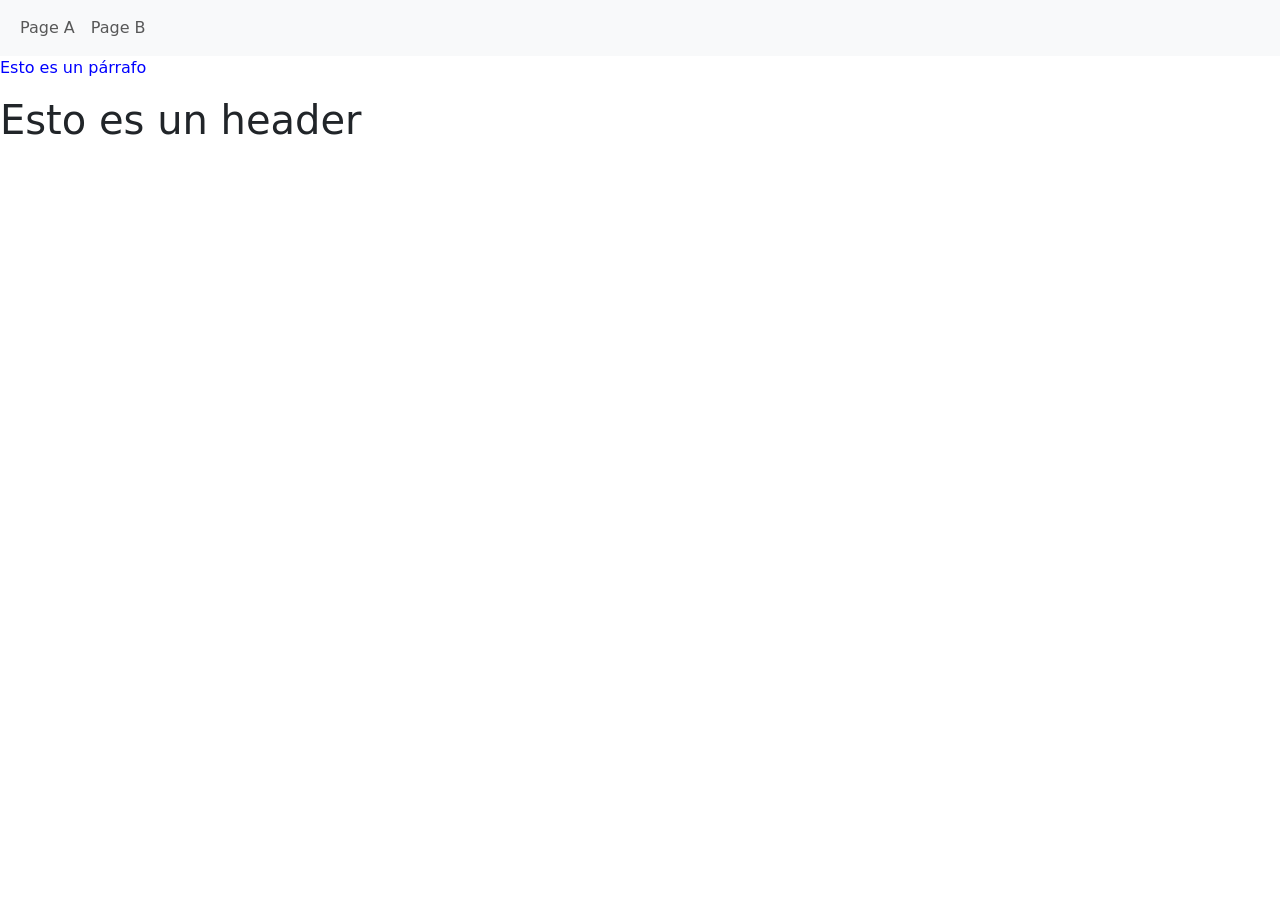
==== index.html @ 509ae988 "se referencia el archivo script.js" ====
<!DOCTYPE html>
<html>

<head>
    <meta charset="utf-8">
    <link rel="stylesheet" href="styles/style.css">
    <title>INICIO P01</title>
    <link href="https://cdn.jsdelivr.net/npm/bootstrap@5.2.3/dist/css/bootstrap.min.css" rel="stylesheet">
    <script src="https://cdn.jsdelivr.net/npm/bootstrap@5.2.3/dist/js/bootstrap.bundle.min.js"></script>
</head>
<script src="scripts/script.js"></script>

<body>
    <nav class="navbar navbar-expand-sm bg-light">
        <div class="container-fluid">
            <ul class="navbar-nav">
                <li class="nav-item">
                    <a class="nav-link" href="page_a.html">Page A</a>
                </li>
                <li class="nav-item">
                    <a class="nav-link" href="page_b.html">Page B</a>
                </li>
            </ul>
        </div>
    </nav>
    <p>Esto es un párrafo</p>
    <h1>Esto es un header</h1>
</body>

</html>
---- styles/style.css ----
h1 {
  color: green;
}
p {
  color: blue;
}

h1 {
  color: yellow;
}

table {
  background-color: lightblue;
}
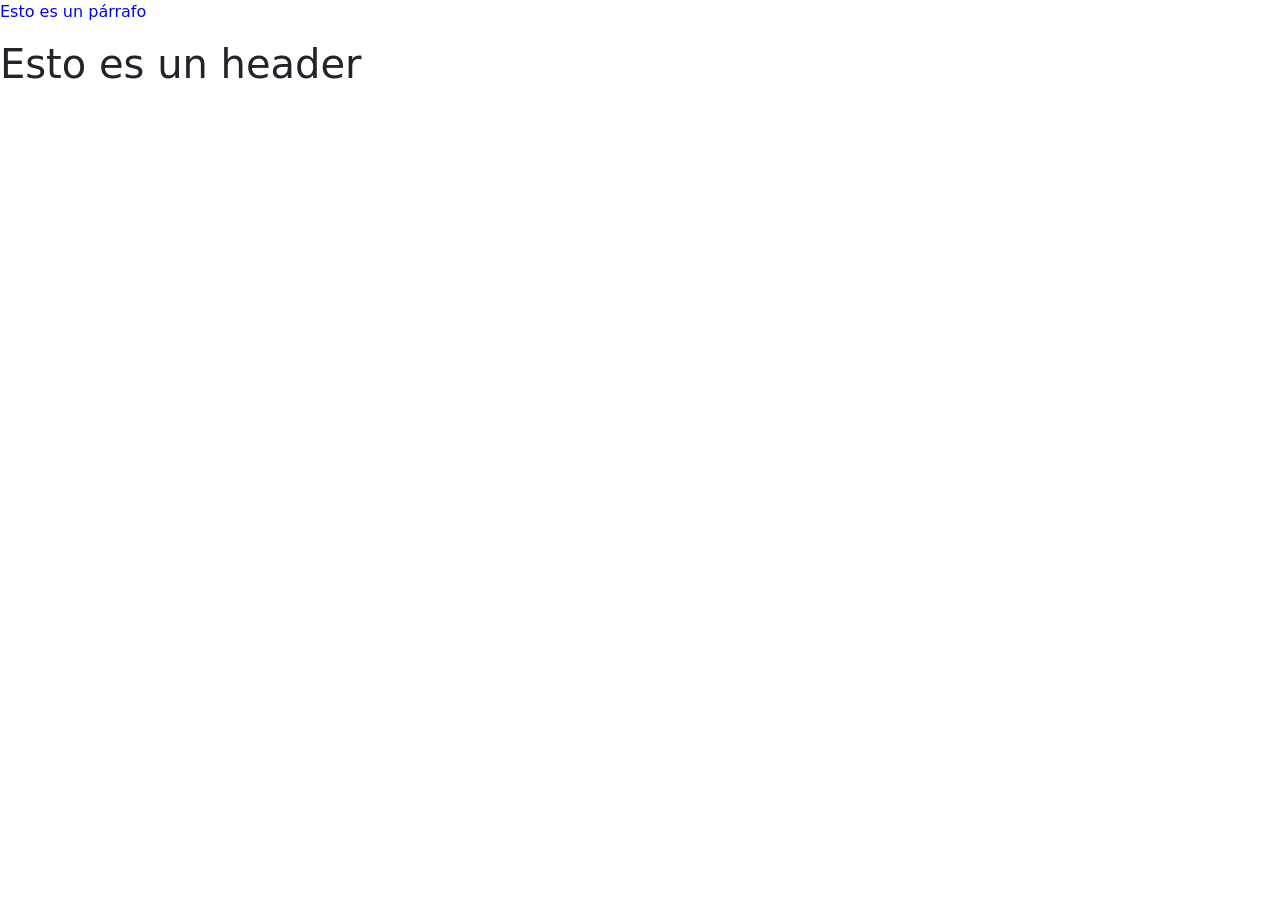
==== commit 4b4a88b2: "se elimino el navbar del index de la rama feature1" ====
--- a/index.html
+++ b/index.html
@@ -8,21 +8,9 @@
     <link href="https://cdn.jsdelivr.net/npm/bootstrap@5.2.3/dist/css/bootstrap.min.css" rel="stylesheet">
     <script src="https://cdn.jsdelivr.net/npm/bootstrap@5.2.3/dist/js/bootstrap.bundle.min.js"></script>
 </head>
-<script src="scripts/script.js"></script>
 
 <body>
-    <nav class="navbar navbar-expand-sm bg-light">
-        <div class="container-fluid">
-            <ul class="navbar-nav">
-                <li class="nav-item">
-                    <a class="nav-link" href="page_a.html">Page A</a>
-                </li>
-                <li class="nav-item">
-                    <a class="nav-link" href="page_b.html">Page B</a>
-                </li>
-            </ul>
-        </div>
-    </nav>
+
     <p>Esto es un párrafo</p>
     <h1>Esto es un header</h1>
 </body>
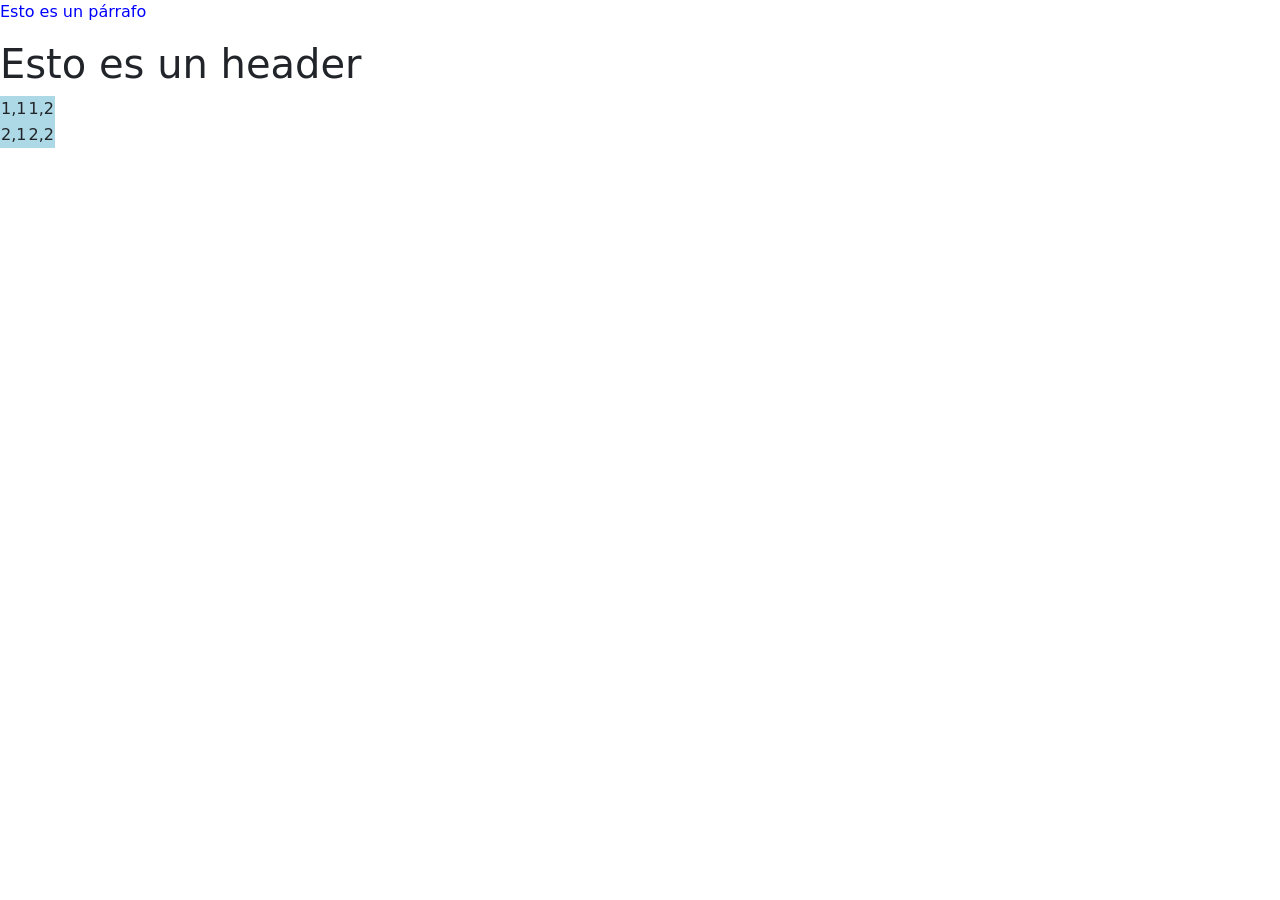
==== commit 444dec75: "tabla agregada" ====
--- a/index.html
+++ b/index.html
@@ -13,6 +13,17 @@
 
     <p>Esto es un párrafo</p>
     <h1>Esto es un header</h1>
+
+    <table>
+        <tr>
+            <td>1,1</td>
+            <td>1,2</td>
+        </tr>
+        <tr>
+            <td>2,1</td>
+            <td>2,2</td>
+        </tr>
+    </table>
 </body>
 
 </html>
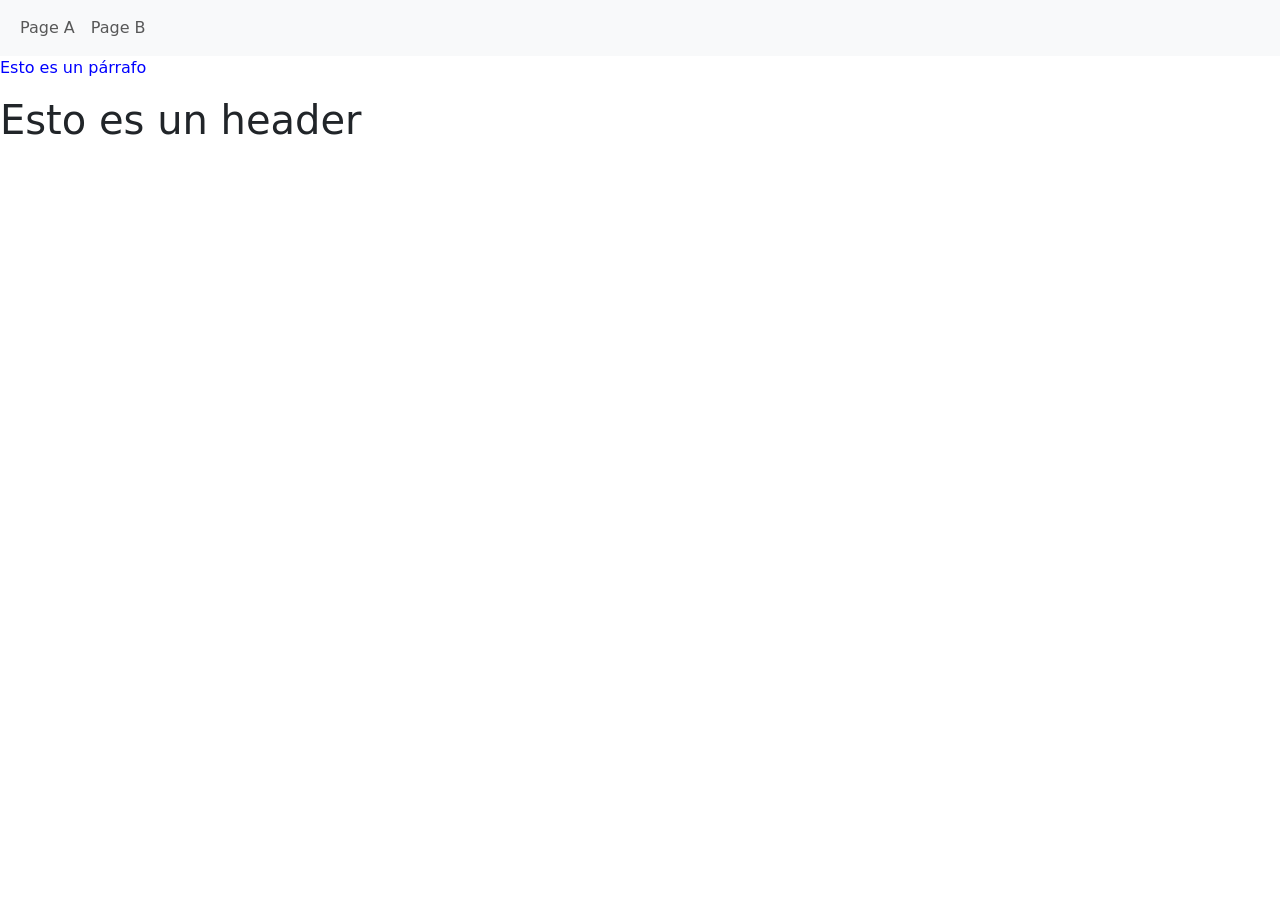
==== commit cc9f7f26: "Revert "se elimino el navbar del index de la rama feature1" This reverts commit 4b4a88b233d97b582c90" ====
--- a/index.html
+++ b/index.html
@@ -1,29 +1,26 @@
 <!DOCTYPE html>
 <html>
-
-<head>
-    <meta charset="utf-8">
-    <link rel="stylesheet" href="styles/style.css">
-    <title>INICIO P01</title>
-    <link href="https://cdn.jsdelivr.net/npm/bootstrap@5.2.3/dist/css/bootstrap.min.css" rel="stylesheet">
-    <script src="https://cdn.jsdelivr.net/npm/bootstrap@5.2.3/dist/js/bootstrap.bundle.min.js"></script>
-</head>
-
-<body>
-
-    <p>Esto es un párrafo</p>
-    <h1>Esto es un header</h1>
-
-    <table>
-        <tr>
-            <td>1,1</td>
-            <td>1,2</td>
-        </tr>
-        <tr>
-            <td>2,1</td>
-            <td>2,2</td>
-        </tr>
-    </table>
-</body>
-
+    <head>
+        <meta charset="utf-8">
+        <link rel="stylesheet" href="styles/style.css">
+        <title>INICIO P01</title>
+        <link href="https://cdn.jsdelivr.net/npm/bootstrap@5.2.3/dist/css/bootstrap.min.css" rel="stylesheet">
+        <script src="https://cdn.jsdelivr.net/npm/bootstrap@5.2.3/dist/js/bootstrap.bundle.min.js"></script>
+    </head>
+    <body>
+        <nav class="navbar navbar-expand-sm bg-light">
+            <div class="container-fluid">
+                <ul class="navbar-nav">
+                    <li class="nav-item">
+                        <a class="nav-link" href="page_a.html">Page A</a>
+                    </li>
+                    <li class="nav-item">
+                        <a class="nav-link" href="page_b.html">Page B</a>
+                    </li>
+                </ul>
+            </div>
+        </nav>  
+        <p>Esto es un párrafo</p>
+        <h1>Esto es un header</h1>
+    </body>
 </html>
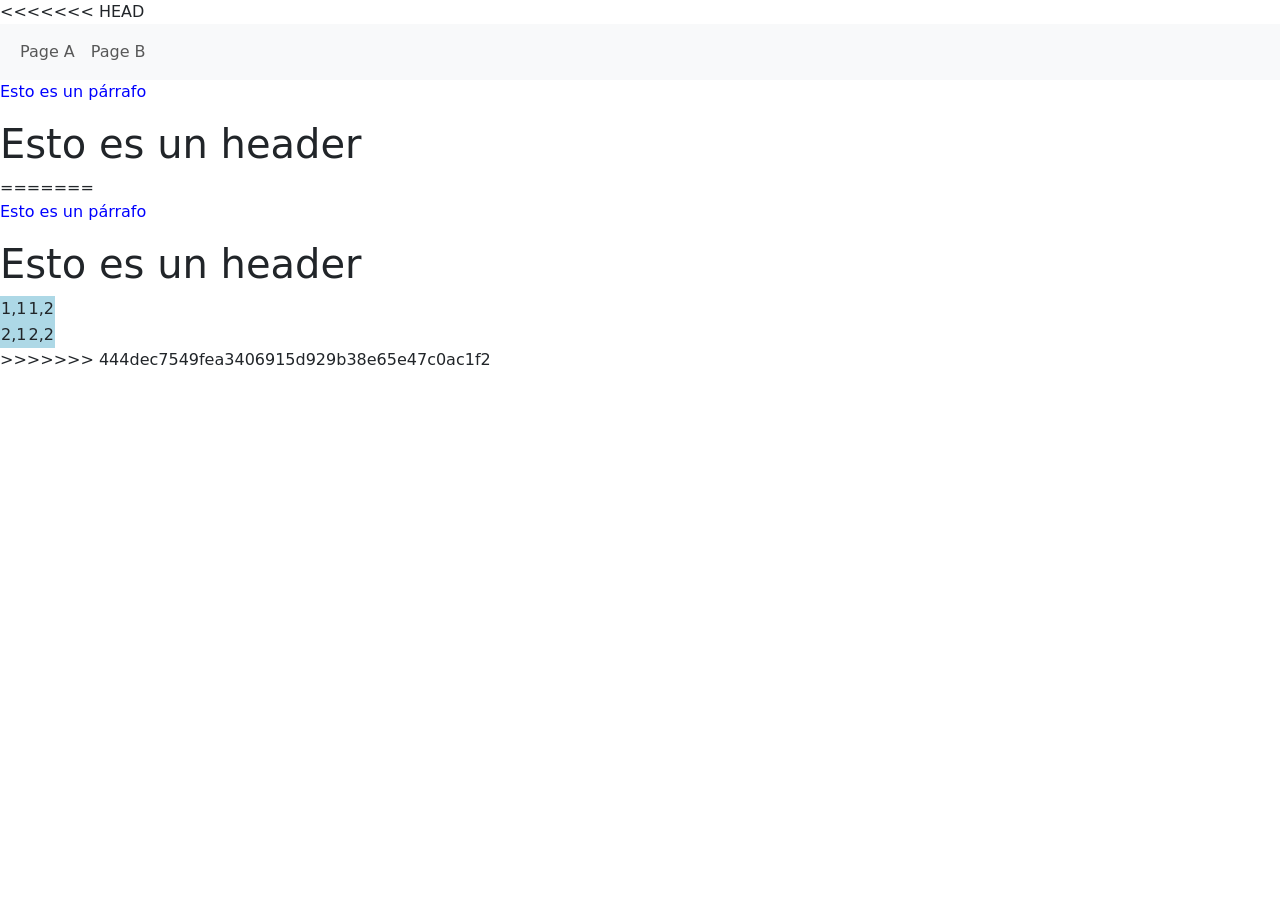
==== commit 233077c8: "merge con cambios remotos de feature_1" ====
--- a/index.html
+++ b/index.html
@@ -1,5 +1,6 @@
 <!DOCTYPE html>
 <html>
+<<<<<<< HEAD
     <head>
         <meta charset="utf-8">
         <link rel="stylesheet" href="styles/style.css">
@@ -23,4 +24,32 @@
         <p>Esto es un párrafo</p>
         <h1>Esto es un header</h1>
     </body>
+=======
+
+<head>
+    <meta charset="utf-8">
+    <link rel="stylesheet" href="styles/style.css">
+    <title>INICIO P01</title>
+    <link href="https://cdn.jsdelivr.net/npm/bootstrap@5.2.3/dist/css/bootstrap.min.css" rel="stylesheet">
+    <script src="https://cdn.jsdelivr.net/npm/bootstrap@5.2.3/dist/js/bootstrap.bundle.min.js"></script>
+</head>
+
+<body>
+
+    <p>Esto es un párrafo</p>
+    <h1>Esto es un header</h1>
+
+    <table>
+        <tr>
+            <td>1,1</td>
+            <td>1,2</td>
+        </tr>
+        <tr>
+            <td>2,1</td>
+            <td>2,2</td>
+        </tr>
+    </table>
+</body>
+
+>>>>>>> 444dec7549fea3406915d929b38e65e47c0ac1f2
 </html>
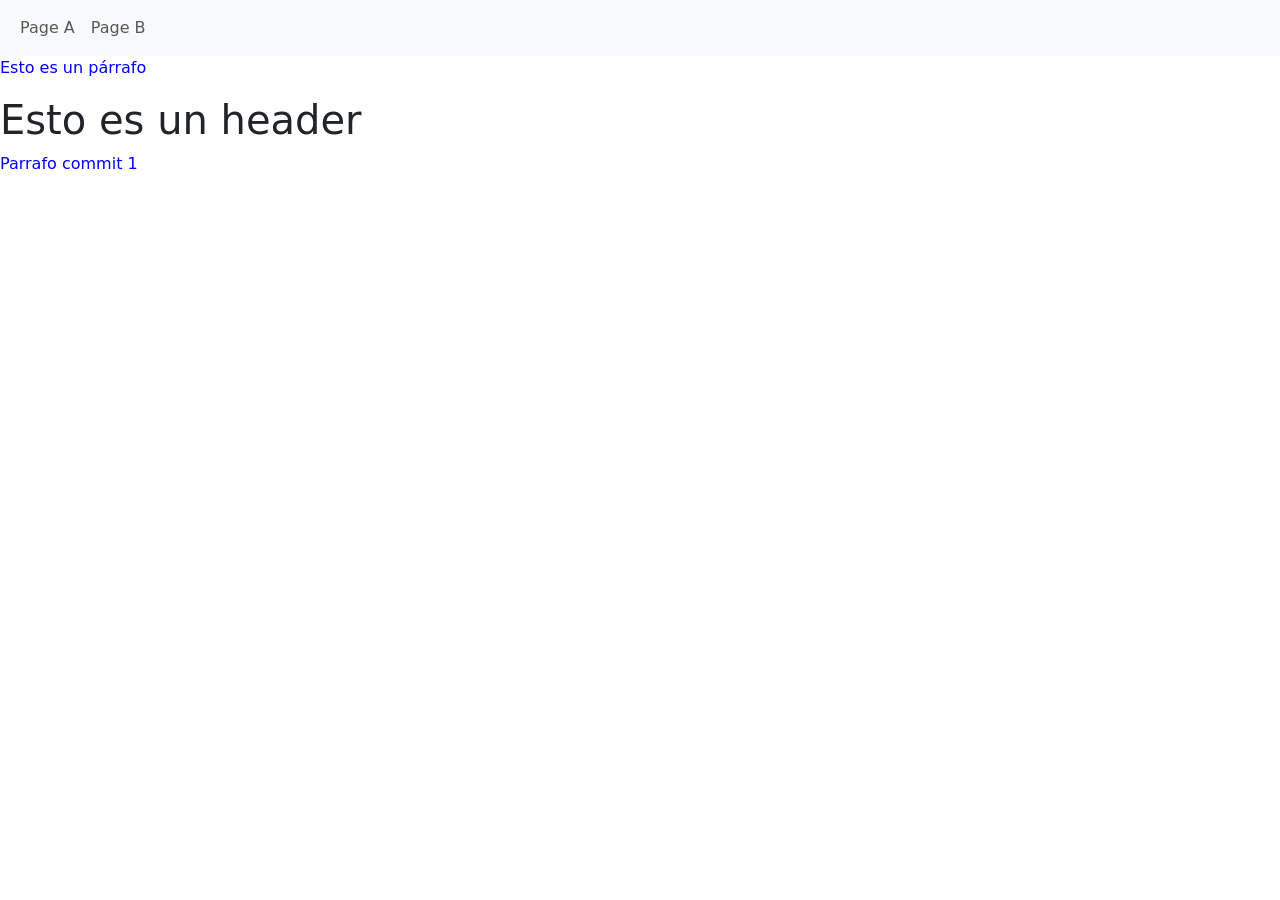
==== commit 09ea4585: "Commit 1 para la tarea" ====
--- a/index.html
+++ b/index.html
@@ -1,30 +1,5 @@
 <!DOCTYPE html>
 <html>
-<<<<<<< HEAD
-    <head>
-        <meta charset="utf-8">
-        <link rel="stylesheet" href="styles/style.css">
-        <title>INICIO P01</title>
-        <link href="https://cdn.jsdelivr.net/npm/bootstrap@5.2.3/dist/css/bootstrap.min.css" rel="stylesheet">
-        <script src="https://cdn.jsdelivr.net/npm/bootstrap@5.2.3/dist/js/bootstrap.bundle.min.js"></script>
-    </head>
-    <body>
-        <nav class="navbar navbar-expand-sm bg-light">
-            <div class="container-fluid">
-                <ul class="navbar-nav">
-                    <li class="nav-item">
-                        <a class="nav-link" href="page_a.html">Page A</a>
-                    </li>
-                    <li class="nav-item">
-                        <a class="nav-link" href="page_b.html">Page B</a>
-                    </li>
-                </ul>
-            </div>
-        </nav>  
-        <p>Esto es un párrafo</p>
-        <h1>Esto es un header</h1>
-    </body>
-=======
 
 <head>
     <meta charset="utf-8">
@@ -33,23 +8,24 @@
     <link href="https://cdn.jsdelivr.net/npm/bootstrap@5.2.3/dist/css/bootstrap.min.css" rel="stylesheet">
     <script src="https://cdn.jsdelivr.net/npm/bootstrap@5.2.3/dist/js/bootstrap.bundle.min.js"></script>
 </head>
+<script src="scripts/script.js"></script>
 
 <body>
-
+    <nav class="navbar navbar-expand-sm bg-light">
+        <div class="container-fluid">
+            <ul class="navbar-nav">
+                <li class="nav-item">
+                    <a class="nav-link" href="page_a.html">Page A</a>
+                </li>
+                <li class="nav-item">
+                    <a class="nav-link" href="page_b.html">Page B</a>
+                </li>
+            </ul>
+        </div>
+    </nav>
     <p>Esto es un párrafo</p>
     <h1>Esto es un header</h1>
-
-    <table>
-        <tr>
-            <td>1,1</td>
-            <td>1,2</td>
-        </tr>
-        <tr>
-            <td>2,1</td>
-            <td>2,2</td>
-        </tr>
-    </table>
+    <p>Parrafo commit 1</p>
 </body>
 
->>>>>>> 444dec7549fea3406915d929b38e65e47c0ac1f2
 </html>
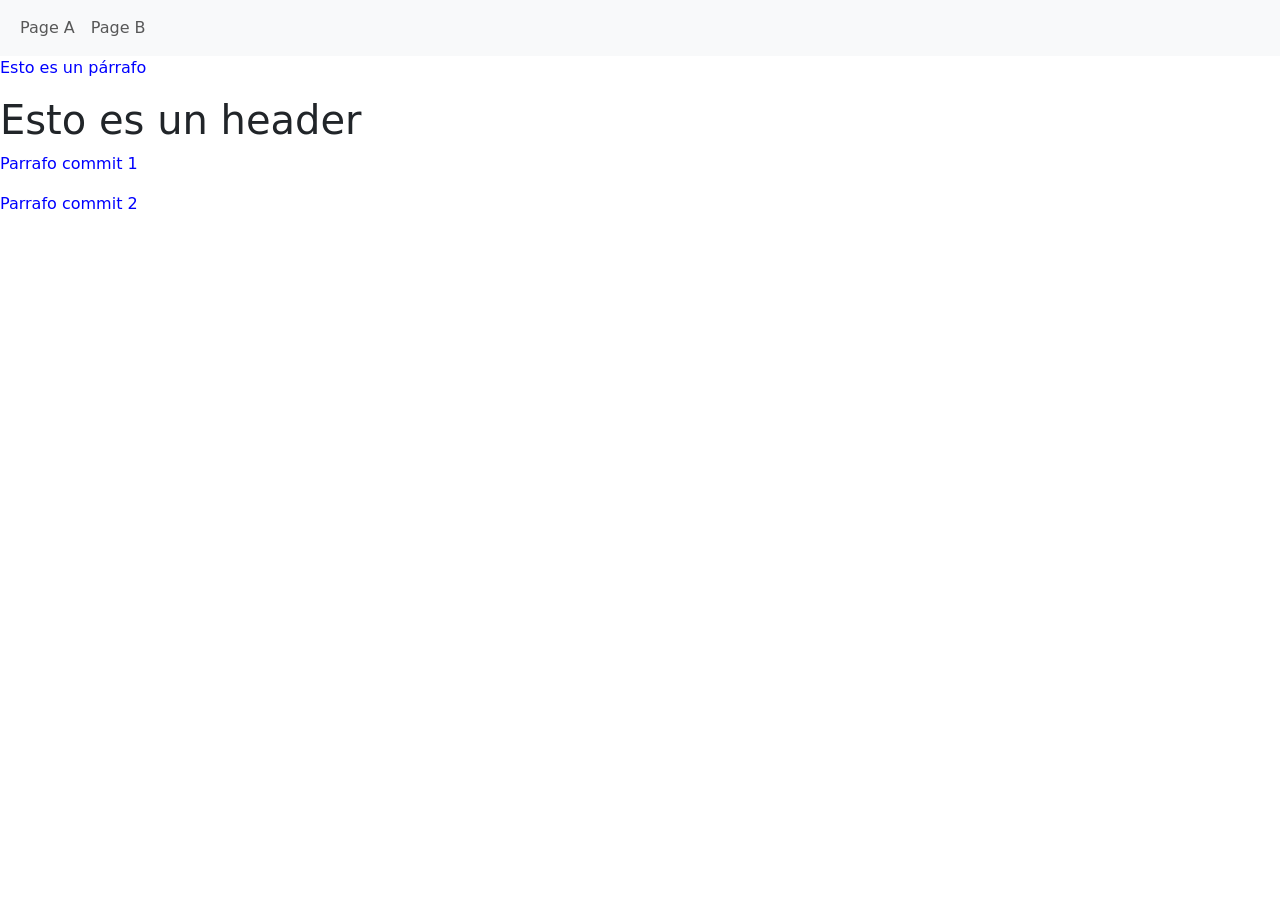
==== commit 633d0d76: "commi t2" ====
--- a/index.html
+++ b/index.html
@@ -26,6 +26,7 @@
     <p>Esto es un párrafo</p>
     <h1>Esto es un header</h1>
     <p>Parrafo commit 1</p>
+    <p>Parrafo commit 2</p>
 </body>
 
 </html>
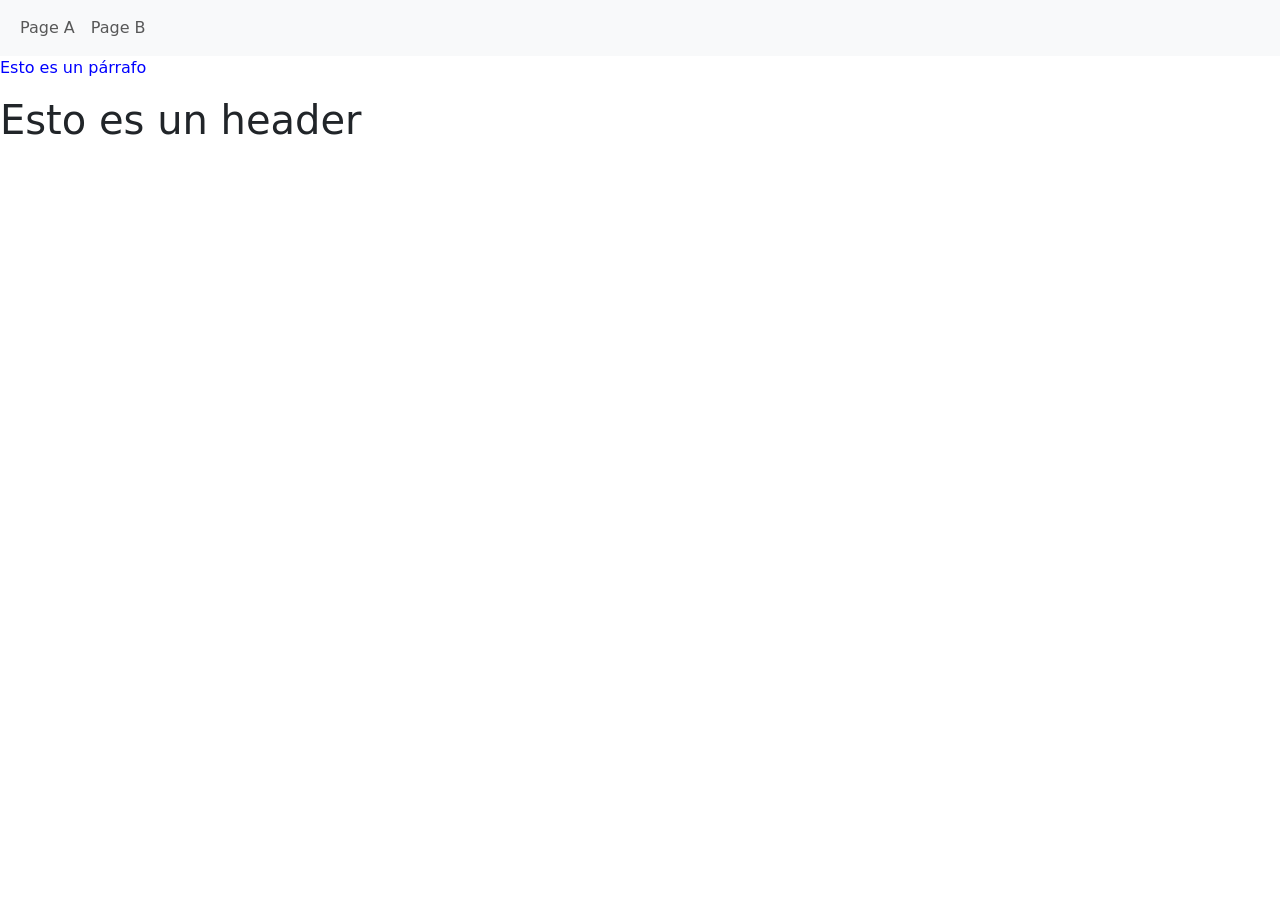
==== commit 211ad60b: "Agregado primer cambio de prueba para la tarea se agrego un footer" ====
--- a/index.html
+++ b/index.html
@@ -25,8 +25,6 @@
     </nav>
     <p>Esto es un párrafo</p>
     <h1>Esto es un header</h1>
-    <p>Parrafo commit 1</p>
-    <p>Parrafo commit 2</p>
 </body>
-
+<footer></footer>
 </html>
